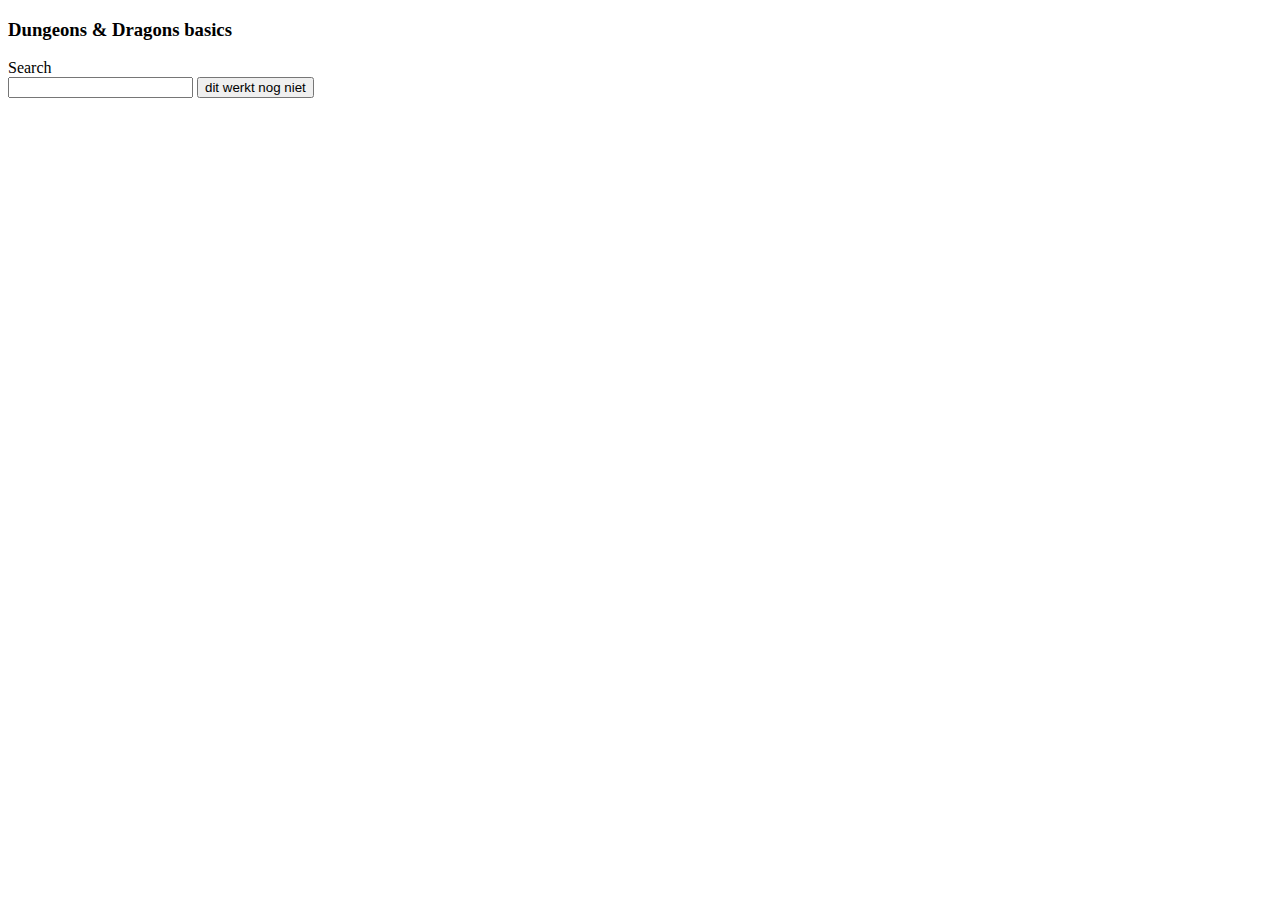
==== index.html @ 42569f5c "first commit" ====
<!DOCTYPE html>
<html lang="en">
<head>
    <meta charset="UTF-8">
    <meta name="viewport" content="width=device-width, initial-scale=1.0">
    <link rel="stylesheet" href="dndstyling.css">

    <!-- FONTS -->
    <link rel="preconnect" href="https://fonts.googleapis.com">
    <link rel="preconnect" href="https://fonts.gstatic.com" crossorigin>
    <link href="https://fonts.googleapis.com/css2?family=Kiwi+Maru&family=Macondo+Swash+Caps&family=Playfair+Display:ital,wght@0,400..900;1,400..900&family=Roboto:ital,wght@0,100;0,300;0,400;0,500;0,700;0,900;1,100;1,300;1,400;1,500;1,700;1,900&family=Texturina:ital,opsz,wght@0,12..72,100..900;1,12..72,100..900&display=swap" rel="stylesheet">
    <title>Dungeons&Dragons1</title>
</head>
<body>
    <h3>Dungeons & Dragons basics</h3>
    <form action="">
        <label for="searchItem">Search</label><br>
        <input type="text" id="searchItem" name="searchItem">
        <button>dit werkt nog niet</button>
    </form>
    <div id="output">
         
    </div>
    <script src="dndscript.js"></script>
</body>
</html>
---- dndstyling.css ----
.output {
    display: flex;
}

.dnd-item {
    background-color: bisque;
    box-sizing: border-box;
    border-radius: 10px;
    padding: 2%;
    margin: 1%;
    width: 30%;
}

.dnd-item a {
    width: 30%;
}

.dnd-item p {
    font-family: "Texturina", serif;
}
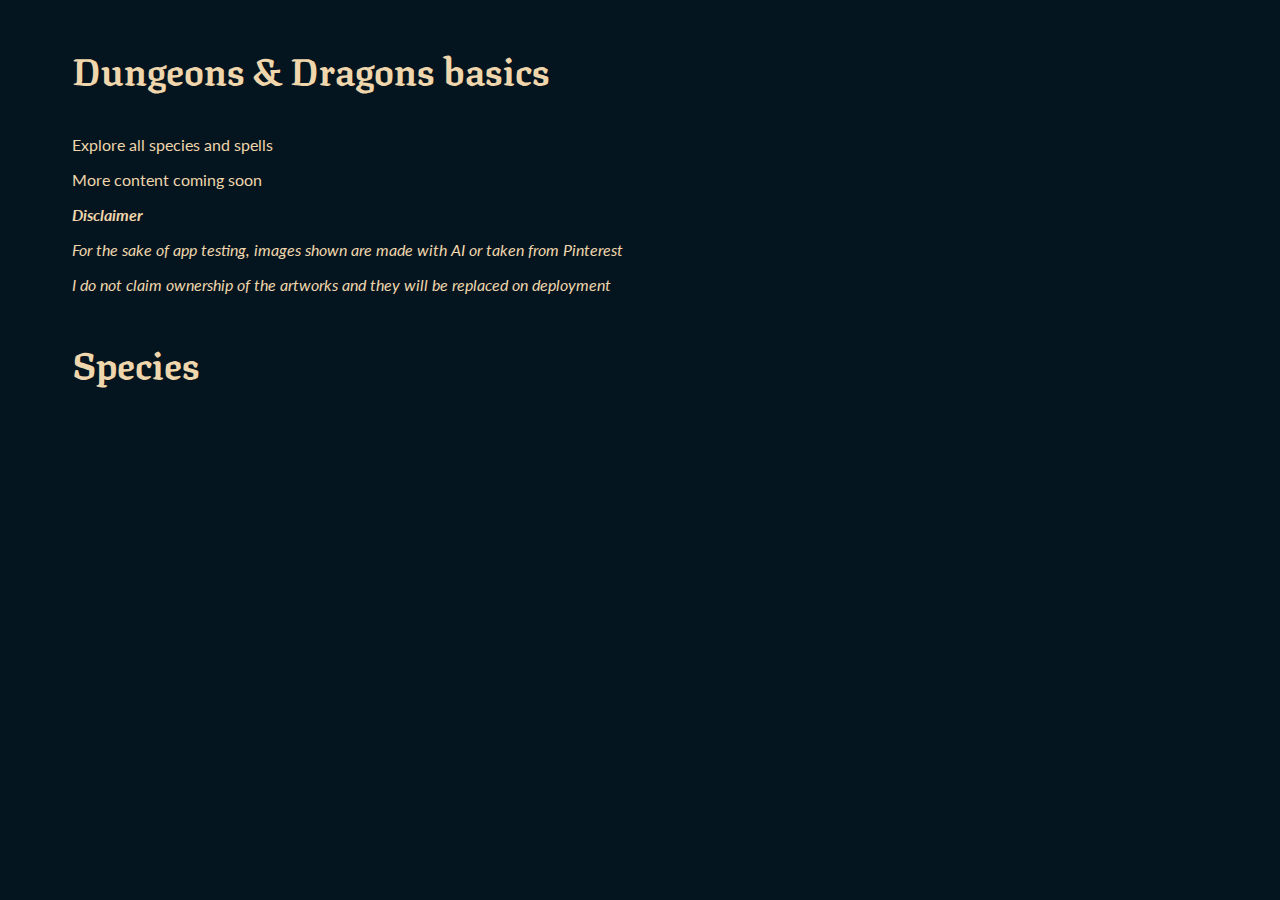
==== commit fc21aece: "images for all species, more content on details page" ====
--- a/index.html
+++ b/index.html
@@ -9,15 +9,25 @@
     <link rel="preconnect" href="https://fonts.googleapis.com">
     <link rel="preconnect" href="https://fonts.gstatic.com" crossorigin>
     <link href="https://fonts.googleapis.com/css2?family=Kiwi+Maru&family=Macondo+Swash+Caps&family=Playfair+Display:ital,wght@0,400..900;1,400..900&family=Roboto:ital,wght@0,100;0,300;0,400;0,500;0,700;0,900;1,100;1,300;1,400;1,500;1,700;1,900&family=Texturina:ital,opsz,wght@0,12..72,100..900;1,12..72,100..900&display=swap" rel="stylesheet">
+
+    <link rel="preconnect" href="https://fonts.googleapis.com">
+    <link rel="preconnect" href="https://fonts.gstatic.com" crossorigin>
+    <link href="https://fonts.googleapis.com/css2?family=Kiwi+Maru&family=Lato:ital,wght@0,100;0,300;0,400;0,700;0,900;1,100;1,300;1,400;1,700;1,900&family=Macondo+Swash+Caps&family=Playfair+Display:ital,wght@0,400..900;1,400..900&family=Roboto:ital,wght@0,100;0,300;0,400;0,500;0,700;0,900;1,100;1,300;1,400;1,500;1,700;1,900&family=Texturina:ital,opsz,wght@0,12..72,100..900;1,12..72,100..900&display=swap" rel="stylesheet">
     <title>Dungeons&Dragons1</title>
 </head>
 <body>
     <h3>Dungeons & Dragons basics</h3>
-    <form action="">
+    <p>Explore all species and spells</p>
+    <p>More content coming soon</p>
+    <p><b><i>Disclaimer</i></b></p>
+    <p><i>For the sake of app testing, images shown are made with AI or taken from Pinterest</i></p>
+    <p><i>I do not claim ownership of the artworks and they will be replaced on deployment</i></p>
+    <!-- <form action="">
         <label for="searchItem">Search</label><br>
         <input type="text" id="searchItem" name="searchItem">
         <button>dit werkt nog niet</button>
-    </form>
+    </form> -->
+    <h3>Species</h3>
     <div id="output">
          
     </div>
--- a/dndstyling.css
+++ b/dndstyling.css
@@ -1,20 +1,57 @@
-.output {
-    display: flex;
+body {
+    background-color: #04151F;
+    color: #EFD6AC;
+    padding-left: 5%;
+    padding-right: 5%;
 }
 
+h3 {
+    font-family: "Texturina", serif;
+    font-size: 38px;
+}
+
+p {
+    font-family: "Lato", sans-serif;
+}
+
+#output {
+ display: flex;
+ flex-wrap: wrap;
+ max-width: 100%;
+ 
+}
+
+
 .dnd-item {
+    min-width: 300px;
     background-color: bisque;
     box-sizing: border-box;
     border-radius: 10px;
-    padding: 2%;
     margin: 1%;
-    width: 30%;
+    width: 20%;
 }
 
-.dnd-item a {
+a {
     width: 30%;
+    text-decoration: none;
+    color: #04151F;
+
 }
 
 .dnd-item p {
     font-family: "Texturina", serif;
+    display: flex;
+    justify-content: center;
+    color: #04151F;
+}
+
+.image-mask {
+    min-width: 300px;
+    height: 300px;
+    overflow: hidden;
+  }
+
+.image-mask img {
+  width: 100%;
+  height: auto;
 }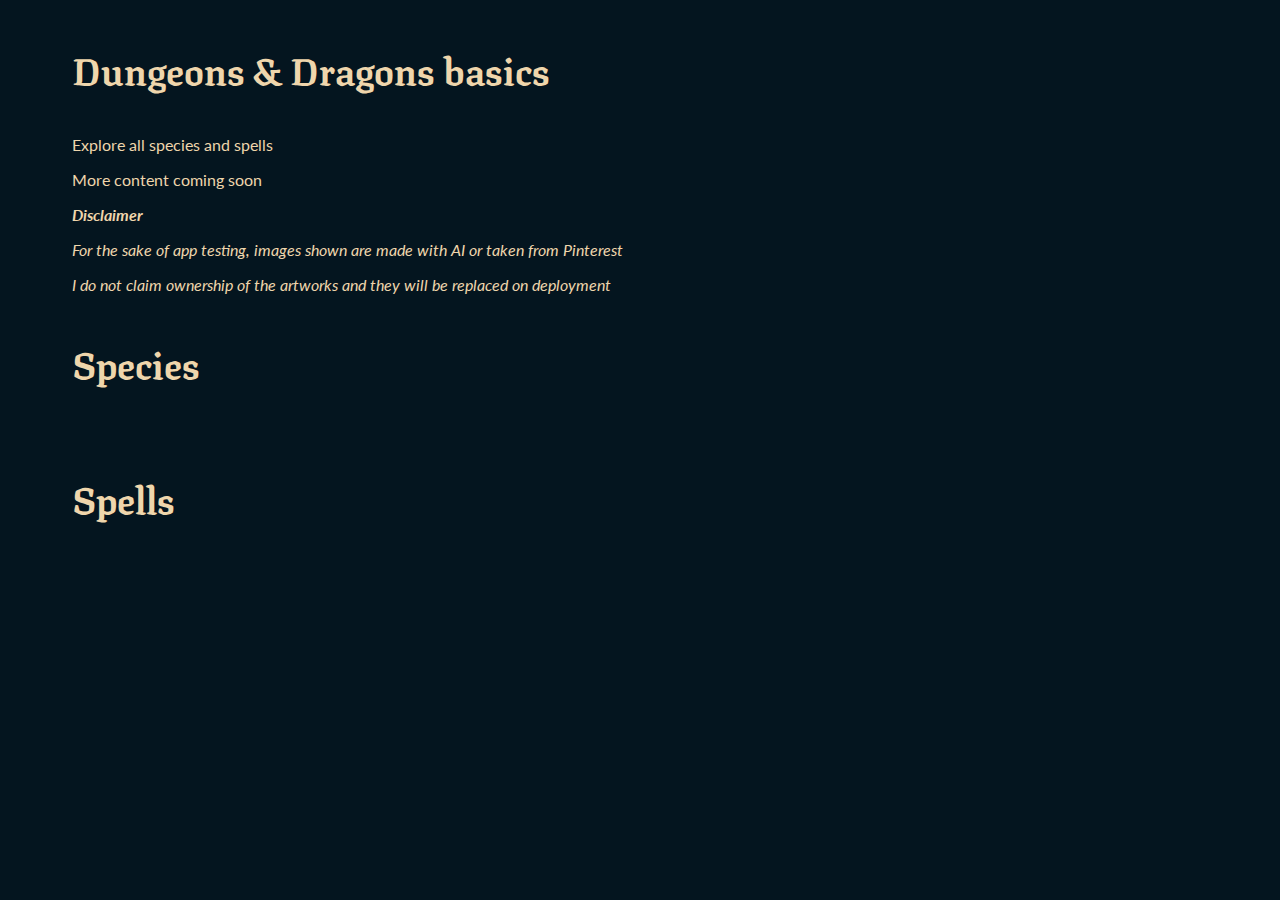
==== commit 6566076d: "added Spells" ====
--- a/index.html
+++ b/index.html
@@ -31,6 +31,10 @@
     <div id="output">
          
     </div>
+    <h3>Spells</h3>
+    <div id="spellsOutput">
+
+    </div>
     <script src="dndscript.js"></script>
 </body>
 </html>--- a/dndstyling.css
+++ b/dndstyling.css
@@ -21,6 +21,11 @@
  
 }
 
+#spellsOutput {
+    display: flex;
+    flex-wrap: wrap;
+}
+
 
 .dnd-item {
     min-width: 300px;
@@ -29,6 +34,22 @@
     border-radius: 10px;
     margin: 1%;
     width: 20%;
+}
+
+.spell-item {
+    min-width: 100px;
+    background-color: bisque;
+    box-sizing: border-box;
+    border-radius: 10px;
+    margin: 1%;
+    width: 20%;
+}
+
+.spell-item p {
+    font-family: "Texturina", serif;
+    display: flex;
+    justify-content: center;
+    color: #04151F;
 }
 
 a {
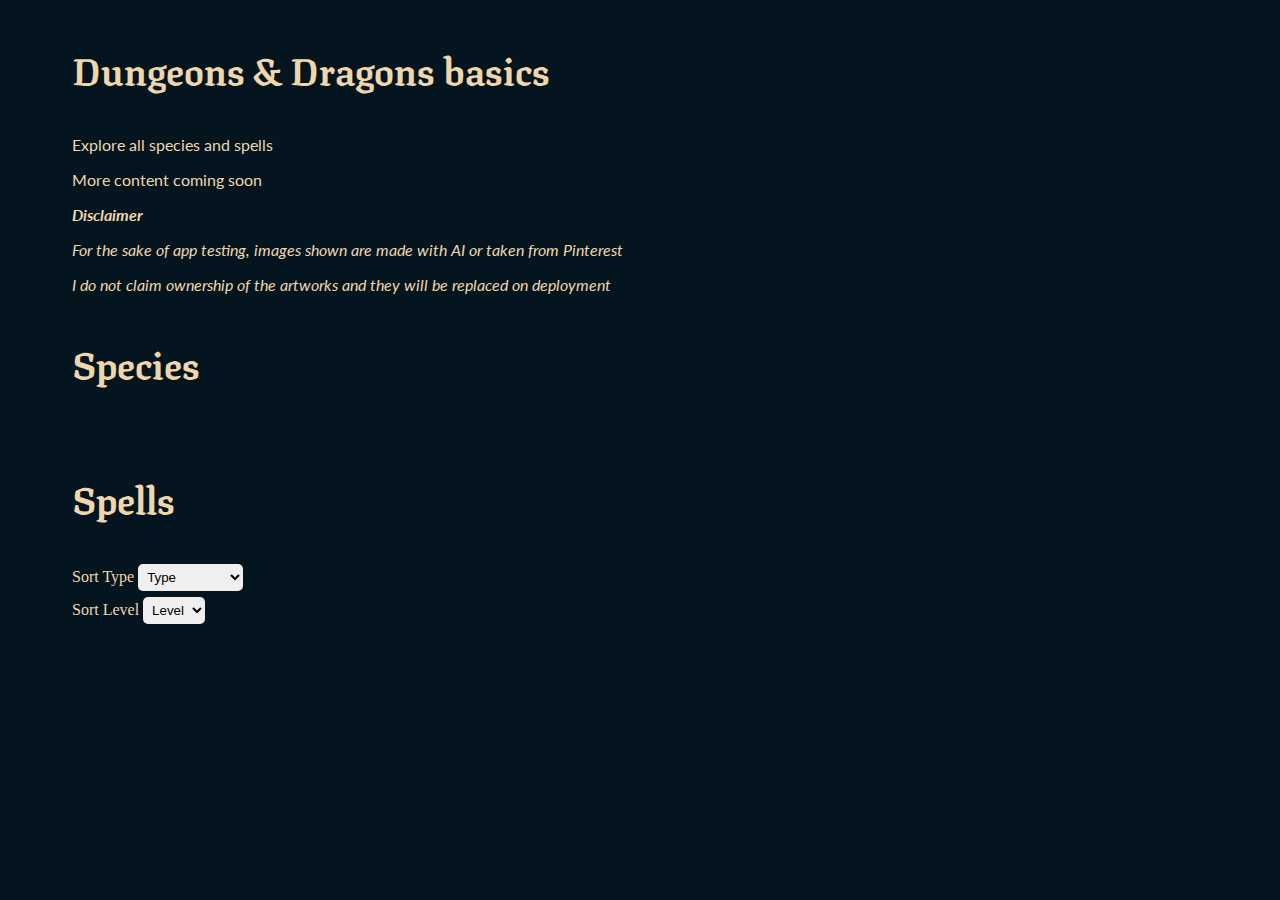
==== commit 02a6eefa: "eigenlijk geen idee" ====
--- a/index.html
+++ b/index.html
@@ -22,16 +22,41 @@
     <p><b><i>Disclaimer</i></b></p>
     <p><i>For the sake of app testing, images shown are made with AI or taken from Pinterest</i></p>
     <p><i>I do not claim ownership of the artworks and they will be replaced on deployment</i></p>
-    <!-- <form action="">
-        <label for="searchItem">Search</label><br>
-        <input type="text" id="searchItem" name="searchItem">
-        <button>dit werkt nog niet</button>
-    </form> -->
     <h3>Species</h3>
     <div id="output">
          
     </div>
     <h3>Spells</h3>
+    <div class="filer-box"> 
+            <label for=sortType>Sort Type</label>
+            <select name="sortType" id="sortType">
+                <option value="">Type</option>
+                <option value="acid">Acid</option>
+                <option value="bludgeoning">Bludgeoning</option>
+                <option value="cold">Cold</option>
+                <option value="fire">Fire</option>
+                <option value="force">Force</option>
+                <option value="lightning">Lightning</option>
+                <option value="necrotic">Necrotic</option>
+                <option value="piercing">Piercing</option>
+                <option value="poison">Poison</option>
+                <option value="psychic">Psychic</option>
+                <option value="radiant">Radiant</option>
+                <option value="slashing">Slashing</option>
+                <option value="thunder">Thunder</option>
+                <option value="utility">Utiliy</option>
+            </select>
+            <div class="select-level">
+            <label for=sortType>Sort Level</label>
+            <select name="sortLevel" id="sortLevel">
+                <option value="">Level</option>
+                <option value="filterLevelAll">All</option>
+                <option value="filterLevel0">0</option>
+                <option value="filterLevel1">1</option>
+                <option value="filterLevel2">2</option>
+            </select>
+            <div>
+    </div>
     <div id="spellsOutput">
 
     </div>
--- a/dndstyling.css
+++ b/dndstyling.css
@@ -26,7 +26,7 @@
     flex-wrap: wrap;
 }
 
-
+/* SPECIES ITEMS */
 .dnd-item {
     min-width: 300px;
     background-color: bisque;
@@ -34,29 +34,6 @@
     border-radius: 10px;
     margin: 1%;
     width: 20%;
-}
-
-.spell-item {
-    min-width: 100px;
-    background-color: bisque;
-    box-sizing: border-box;
-    border-radius: 10px;
-    margin: 1%;
-    width: 20%;
-}
-
-.spell-item p {
-    font-family: "Texturina", serif;
-    display: flex;
-    justify-content: center;
-    color: #04151F;
-}
-
-a {
-    width: 30%;
-    text-decoration: none;
-    color: #04151F;
-
 }
 
 .dnd-item p {
@@ -75,4 +52,48 @@
 .image-mask img {
   width: 100%;
   height: auto;
-}+}
+
+/* FILTER SPELLS */
+select {
+    border: none;
+    border-radius: 5px;
+    padding: 5px;
+}
+
+.select-level {
+    margin-top: .5%;
+}
+
+/* SPELL ITEMS */
+.spell-item {
+    display: flex;
+    flex-direction: column;
+    min-width: 80px;
+    background-color: bisque;
+    box-sizing: border-box;
+    border-radius: 10px;
+    margin: 1%;
+    width: 22%;
+}
+
+.spell-item p {
+    font-family: "Texturina", serif;
+    display: flex;
+    justify-content: center;
+    color: #04151F;
+}
+
+.spell-item img {
+    max-width: 100px;
+    padding: 10px;
+    margin: auto;
+}
+
+.spell-item a {
+    display: flex;
+    justify-content: center;
+}
+ 
+
+ 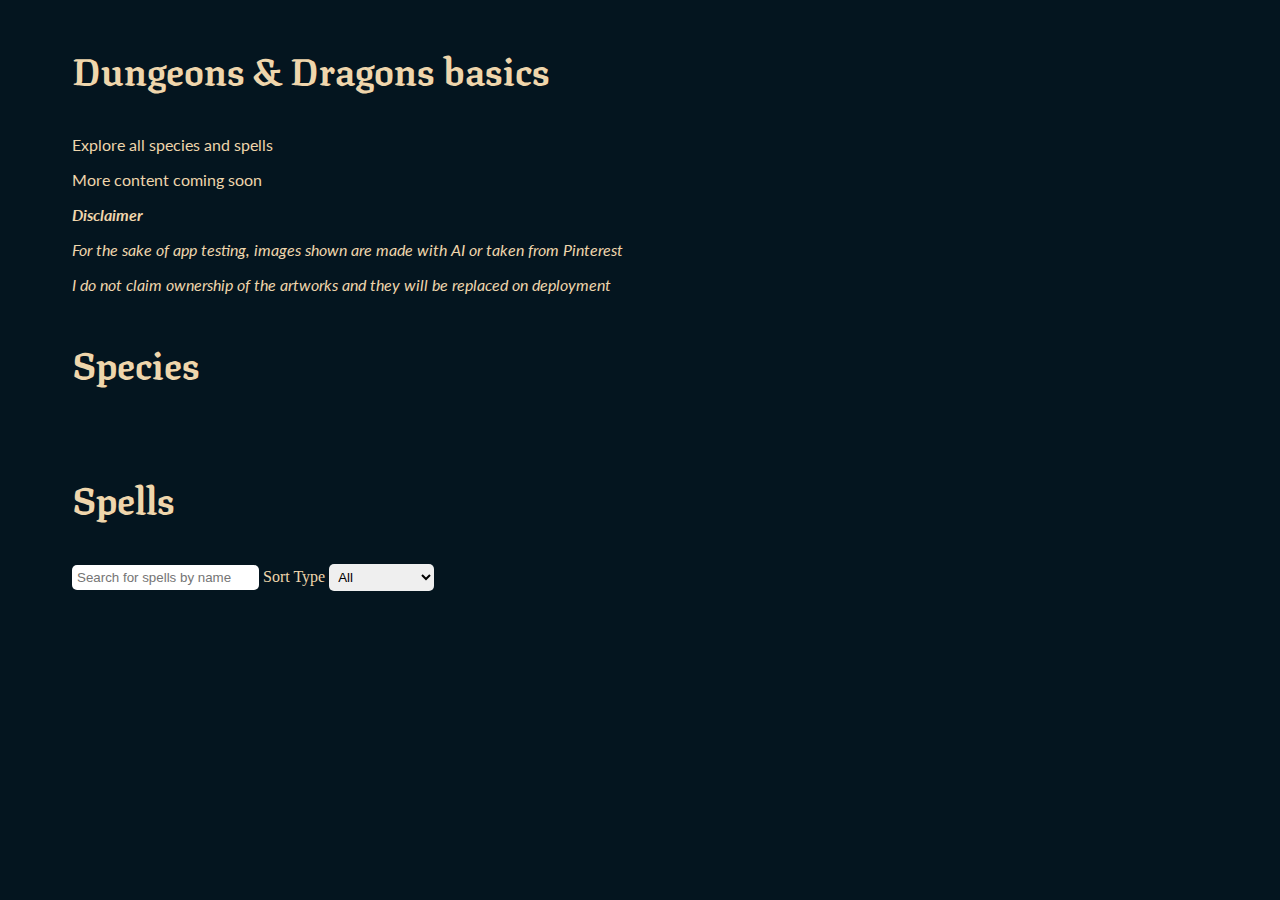
==== commit 5c1d935a: "Implemented basic search function. Made slightly more mobile friendly." ====
--- a/index.html
+++ b/index.html
@@ -28,9 +28,12 @@
     </div>
     <h3>Spells</h3>
     <div class="filer-box"> 
+
+        <input type="text" id="textInput" onkeyup="searchByString()" placeholder="Search for spells by name">
+
             <label for=sortType>Sort Type</label>
             <select name="sortType" id="sortType">
-                <option value="">Type</option>
+                <option value="all">All</option>
                 <option value="acid">Acid</option>
                 <option value="bludgeoning">Bludgeoning</option>
                 <option value="cold">Cold</option>
@@ -46,19 +49,9 @@
                 <option value="thunder">Thunder</option>
                 <option value="utility">Utiliy</option>
             </select>
-            <div class="select-level">
-            <label for=sortType>Sort Level</label>
-            <select name="sortLevel" id="sortLevel">
-                <option value="">Level</option>
-                <option value="filterLevelAll">All</option>
-                <option value="filterLevel0">0</option>
-                <option value="filterLevel1">1</option>
-                <option value="filterLevel2">2</option>
-            </select>
-            <div>
     </div>
     <div id="spellsOutput">
-
+         
     </div>
     <script src="dndscript.js"></script>
 </body>
--- a/dndstyling.css
+++ b/dndstyling.css
@@ -55,7 +55,7 @@
 }
 
 /* FILTER SPELLS */
-select {
+select, input {
     border: none;
     border-radius: 5px;
     padding: 5px;
@@ -95,5 +95,18 @@
     justify-content: center;
 }
  
+@media only screen and (max-width: 720px) {
+
+    .dnd-item {
+        display: flex;
+        flex-direction: column;
+        justify-content: center;
+    }
+    
+    .spell-item{
+        min-width: 45%;
+        justify-content: center;
+    }
+  }
 
  